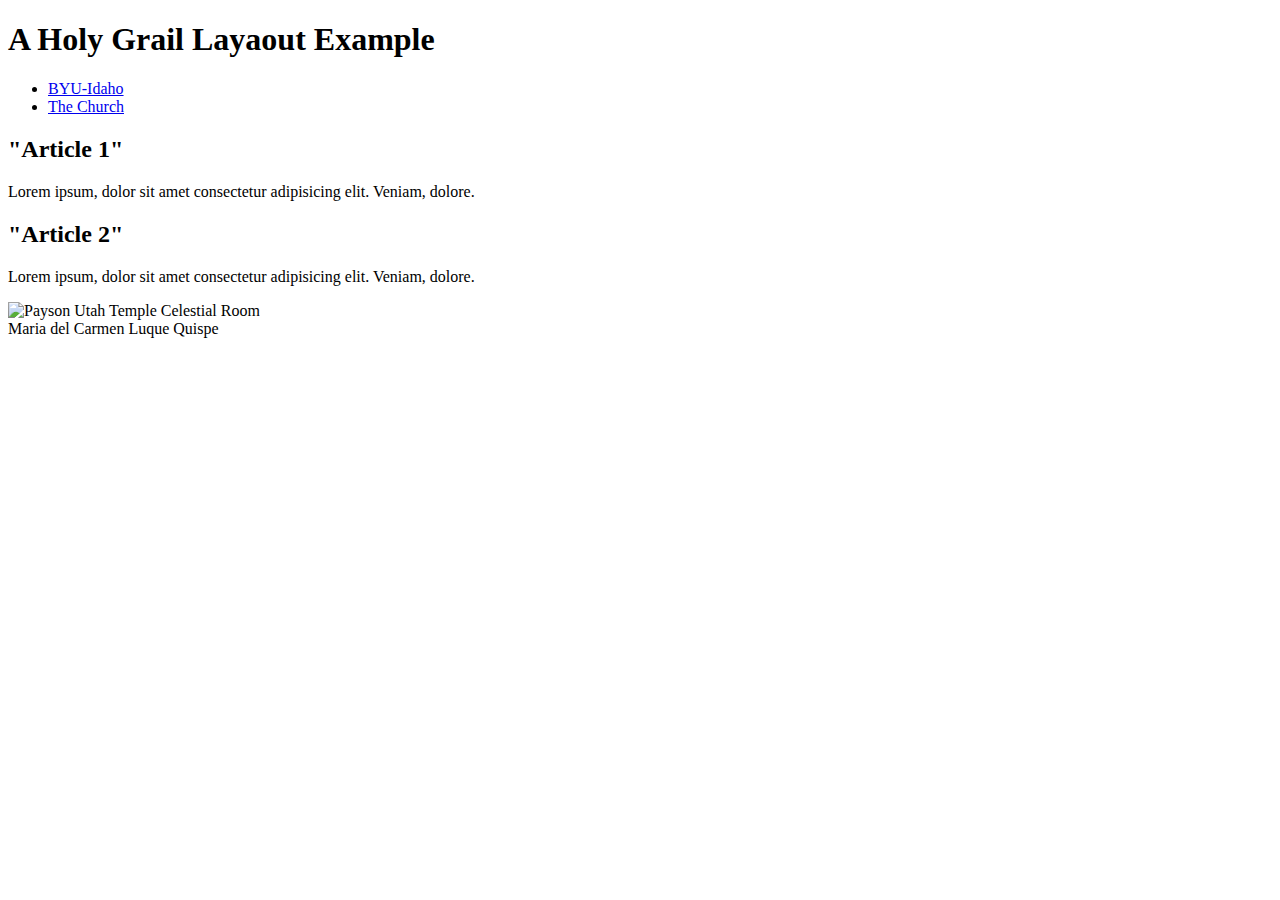
==== week02/holygrail.html @ 6ea8574d "feat: add holy great" ====
<!DOCTYPE html>
<html lang="en-US">
    <head> 
        <meta charset="utf-8">
        <meta name="viewport" content="width=device-width,initial-scale=1.0">
        <title>Maria del Carmen Luque Quispe | Holy Grail Layaout Example</title>
        <meta name="description" content="A common layout on the web called the 'holy grail">
        <meta name="author" content="Maria del Carmen Luque Quispe">
    </head>
    <body>
        <header>
            <h1>A Holy Grail Layaout Example</h1>
        </header>
        <nav>
            <ul>
                <li><a href="https://byui.edu">BYU-Idaho</a></li>
                <li><a href="https://churchofjesuschrist.org">The Church</a></li>
            </ul>
        </nav>
        <main>
            <section>
                <article>
                    <h2>"Article 1"</h2>
                    <p>Lorem ipsum, dolor sit amet consectetur adipisicing elit. Veniam, dolore.</p>
                </article>
            </section>
            <section>
                <article>
                    <h2>"Article 2"</h2>
                    <p>Lorem ipsum, dolor sit amet consectetur adipisicing elit. Veniam, dolore.</p>
                </article>
            </section>
            <aside>
                <img src="https://content.churchofjesuschrist.org/templesldsorg/bc/Temples/photo-galleries/payson-utah/800x500/payson-utah-temple-celestial-room-1458545.jpg" alt="Payson Utah Temple Celestial Room" width="200">
            </aside>
            <footer>
                Maria del Carmen Luque Quispe
            </footer>
        </main>
    </body>
</html>
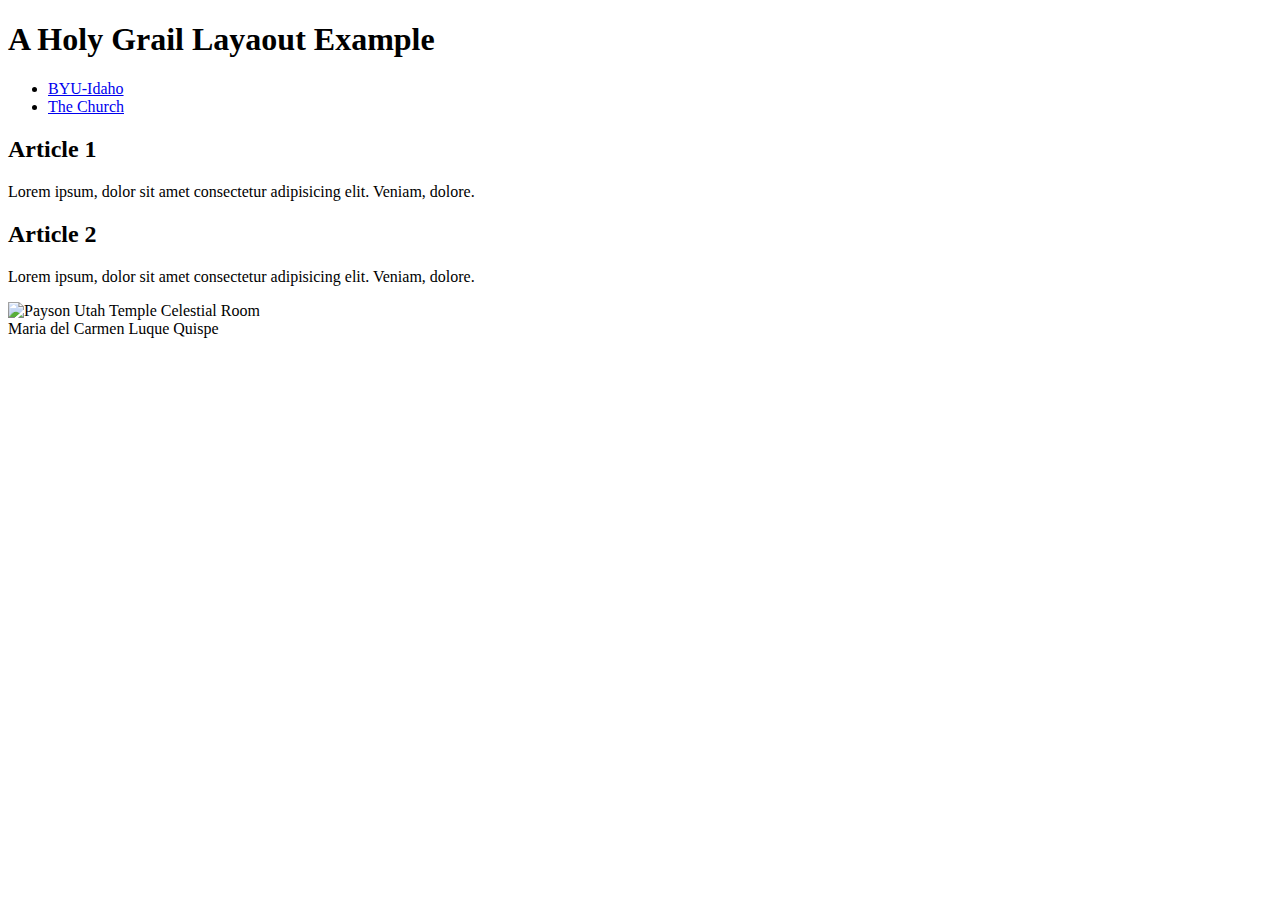
==== commit b48274f2: "fix: remove unnecessary quotes" ====
--- a/week02/holygrail.html
+++ b/week02/holygrail.html
@@ -20,13 +20,13 @@
         <main>
             <section>
                 <article>
-                    <h2>"Article 1"</h2>
+                    <h2>Article 1</h2>
                     <p>Lorem ipsum, dolor sit amet consectetur adipisicing elit. Veniam, dolore.</p>
                 </article>
             </section>
             <section>
                 <article>
-                    <h2>"Article 2"</h2>
+                    <h2>Article 2</h2>
                     <p>Lorem ipsum, dolor sit amet consectetur adipisicing elit. Veniam, dolore.</p>
                 </article>
             </section>
